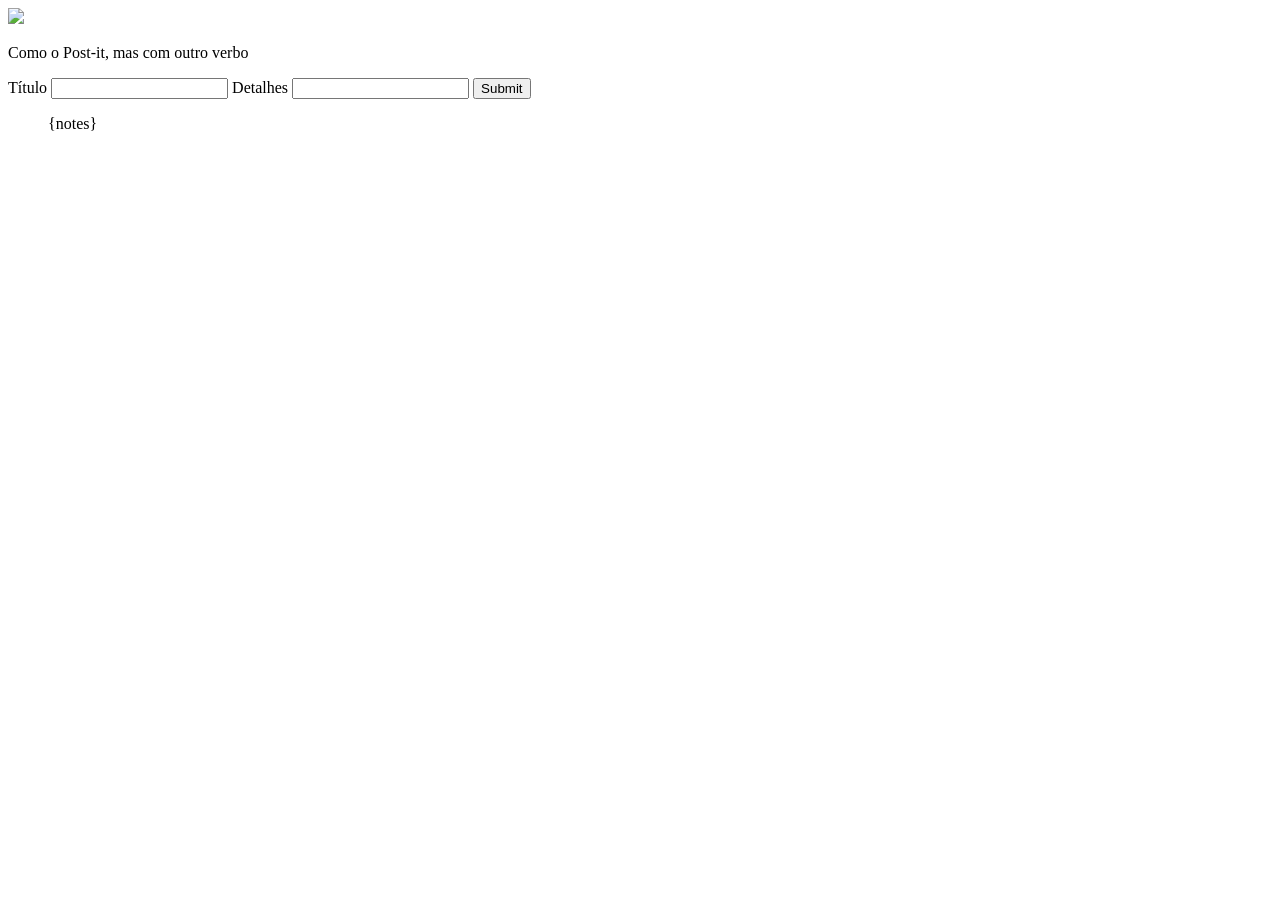
==== handout1/templates/index.html @ 14f8e5c6 "final handout 1" ====
<!DOCTYPE html>
<html>
<head>
<meta charset="UTF-8">
<title>Get-it</title>
</head>
<body>

<img src="img/logo-getit.png">
<p>Como o Post-it, mas com outro verbo</p>
  <form method="post">
    <label for="titulo">Título</label>
    <input id="titulo" type="text" name="titulo" />
    <label for="detalhes">Detalhes</label>
    <input id="detalhes" name="detalhes" />
    <input type="submit" />
  </form>
<ul>
{notes}
</ul>

</body>
</html>
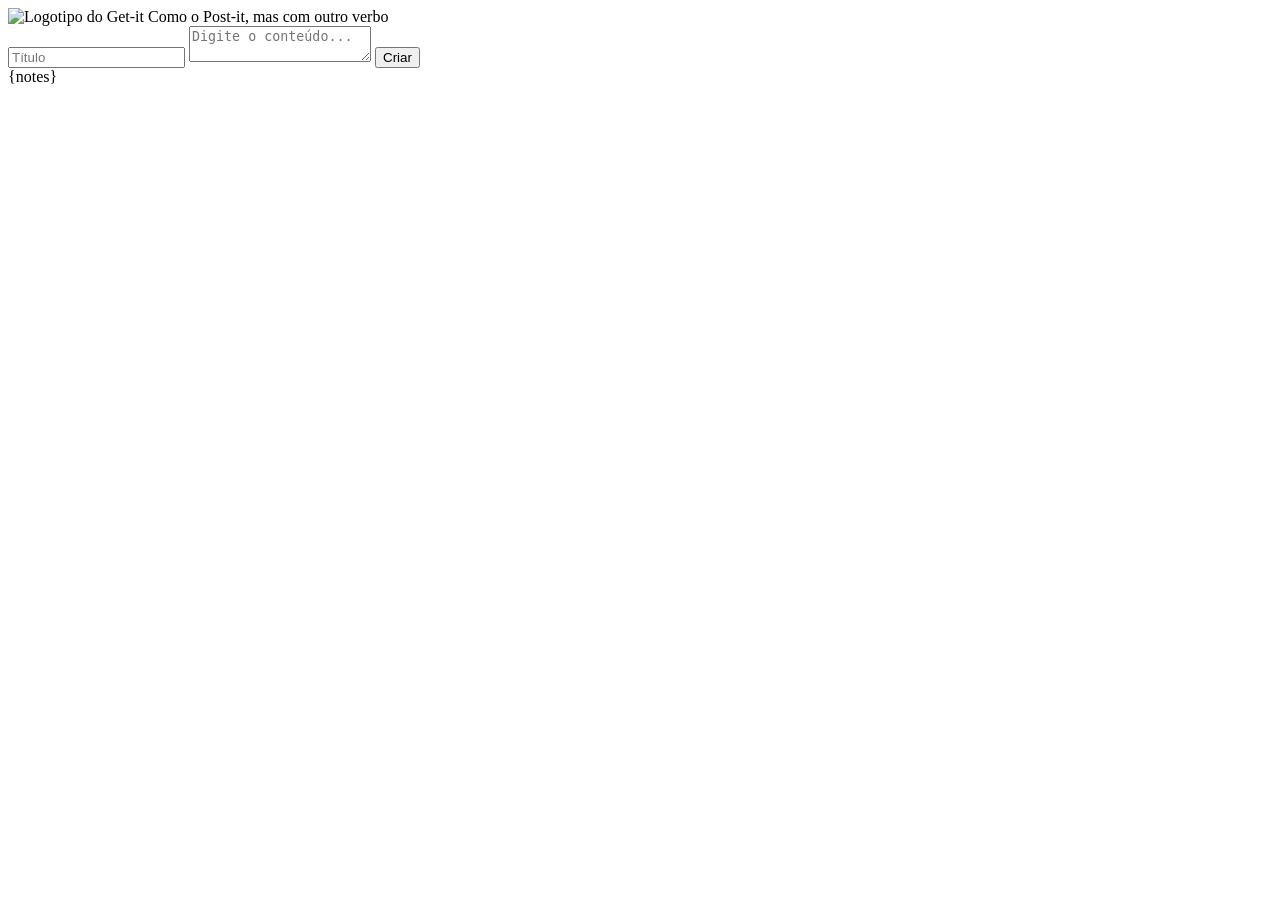
==== commit 9065db04: "começando a juntar estilo" ====
--- a/handout1/templates/index.html
+++ b/handout1/templates/index.html
@@ -1,23 +1,59 @@
 <!DOCTYPE html>
-<html>
-<head>
-<meta charset="UTF-8">
-<title>Get-it</title>
-</head>
-<body>
+<html lang="pt-BR">
+  <head>
+    <meta charset="UTF-8" />
+    <meta name="viewport" content="width=device-width, initial-scale=1.0" />
 
-<img src="img/logo-getit.png">
-<p>Como o Post-it, mas com outro verbo</p>
-  <form method="post">
-    <label for="titulo">Título</label>
-    <input id="titulo" type="text" name="titulo" />
-    <label for="detalhes">Detalhes</label>
-    <input id="detalhes" name="detalhes" />
-    <input type="submit" />
-  </form>
-<ul>
-{notes}
-</ul>
+    <title>Get-it</title>
 
-</body>
+    <link
+      rel="stylesheet"
+      href="https://cdnjs.cloudflare.com/ajax/libs/meyer-reset/2.0/reset.min.css"
+    />
+
+    <link rel="preconnect" href="https://fonts.gstatic.com" />
+
+    <link
+      href="https://fonts.googleapis.com/css2?family=Roboto&family=Permanent+Marker&display=swap"
+      rel="stylesheet"
+    />
+
+    <link rel="stylesheet" href="/getit.css" />
+  </head>
+
+  <body>
+    <header class="appbar">
+      <img
+        src="/img/logo-getit.png"
+        class="logo"
+        alt="Logotipo do Get-it"
+      />
+      <span class="subtitle">Como o Post-it, mas com outro verbo</span>
+    </header>
+
+    <main class="container">
+      <form class="form-card" action="/" method="POST">
+        <input
+          class="form-card-title"
+          type="text"
+          name="titulo"
+          placeholder="Título"
+        />
+
+        <textarea
+          class="autoresize"
+          name="detalhes"
+          placeholder="Digite o conteúdo..."
+        ></textarea>
+
+        <button class="btn" type="submit">Criar</button>
+      </form>
+
+      <section class="card-container">
+        {notes}
+      </section>
+    </main>
+
+    <script src="/getit.js"></script>
+  </body>
 </html>
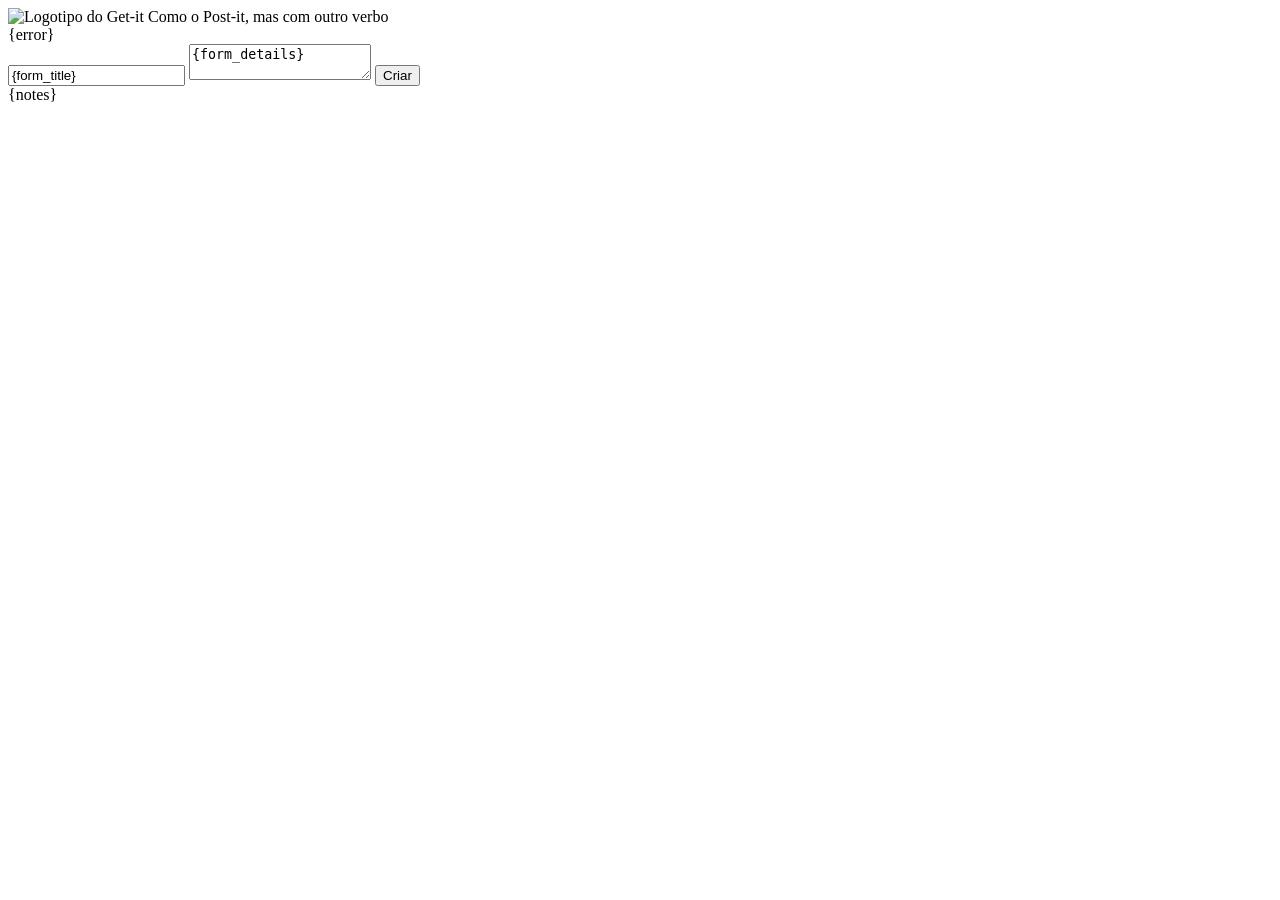
==== commit 9d551950: "Mensagem para notas vazias" ====
--- a/handout1/templates/index.html
+++ b/handout1/templates/index.html
@@ -32,11 +32,14 @@
     </header>
 
     <main class="container">
+      {error}
+
       <form class="form-card" action="/" method="POST">
         <input
           class="form-card-title"
           type="text"
           name="titulo"
+          value="{form_title}"
           placeholder="Título"
         />
 
@@ -44,7 +47,7 @@
           class="autoresize"
           name="detalhes"
           placeholder="Digite o conteúdo..."
-        ></textarea>
+        >{form_details}</textarea>
 
         <button class="btn" type="submit">Criar</button>
       </form>
